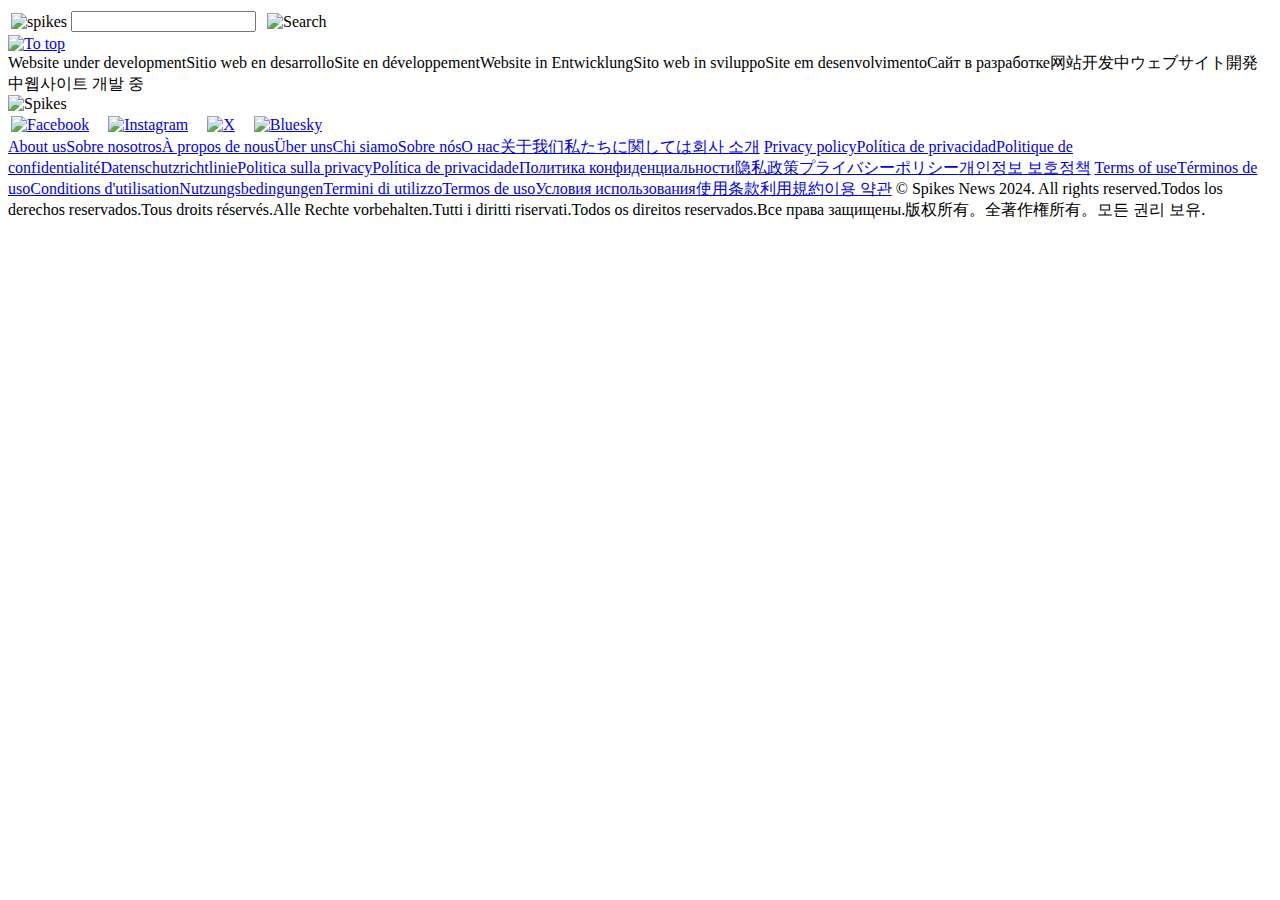
==== index.html @ c6bdf699 "Create index.html" ====
<!DOCTYPE html>
<html>
<head>
<meta charset="utf-8">
<title>Spikes News</title>
<meta name="description" content="Breaking news, in a simple and organized timeline">
<base href="https:spikesnews.com/">
<meta name="keywords" content="notícia, últimas notícias, jornalismo, informação, crimes, justiça, esporte, ciências, saúde, entretenimento, cultura, arte, música, cinema, tv, novelas, celebridades, economia, negócios, educação, internet, jogos, tecnologia, news, latest news, journalism, information, justice, sport, science, health, entertainment, culture, art, music, celebrities, economy, business, education, games, technology">
<meta property="og:title" content="Spikes News">
<meta property="og:type" content="website">
<meta property="og:description" content="Breaking news, in a simple and organized timeline">
<meta property="og:image" content="logos/Spikes-logo.jpg">
<meta property="og:image:width" content="1920">
<meta property="og:url" content="https://spikesnews.com">
<meta property="twitter:title" content="Spikes News">
<meta property="twitter:description" content="Breaking news, in a simple and organized timeline">
<meta property="twitter:card" content="summary_large_image">
<meta property="twitter:image" content="logos/Spikes-logo.jpg">
<meta content="IE=Edge" http-equiv="X-UA-Compatible">
<meta name="viewport" content="width=device-width, initial-scale=1.0, maximum-scale=1.0, user-scalable=0">
<link rel="apple-touch-icon" href="logos/Spikes-icon-apple.png">
<link rel="icon" type="image/png" href="logos/Spikes-icon-android.png"/>
<script type="text/javascript" src="script.js"></script>
<link rel="stylesheet" type="text/css" href="styles.css">
<style>@import url('https://fonts.googleapis.com/css2?family=Outfit:wght@100..900&display=swap');</style>
</head>
<body>
<table id="top"><tr>
<td><img src="logos/Spikes-logo-white.svg" width="120px" alt="spikes"/></td>
<td style="padding-right:.5em; text-align:right"><input type="text" id="search"/></td>
<td><label for="search"><img src="icons/Search-icon.svg" width="26px" alt="Search"/></label></td>
</tr></table>
<div class="results"></div>
<div class="fixed"><a href="#top"><img src="icons/Top-icon.svg" width="24px" alt="To top"/></a></div>
<div class="topics"><span class="lang-en">Website under development</span><span class="lang-es">Sitio web en desarrollo</span><span class="lang-fr">Site en développement</span><span class="lang-de">Website in Entwicklung</span><span class="lang-it">Sito web in sviluppo</span><span class="lang-pt">Site em desenvolvimento</span><span class="lang-ru">Сайт в разработке</span><span class="lang-zh">网站开发中</span><span class="lang-ja">ウェブサイト開発中</span><span class="lang-ko">웹사이트 개발 중</span></div>
<div class="footer">
<img src="logos/Spikes-logo-white.svg" width="120px" alt="Spikes"/>
<table><tr>
<td><a href="https://facebook.com/spikesnews" target="_blank"><img src="icons/Facebook-icon.svg" width="20px" alt="Facebook"/></a></td>
<td style="padding:0 1em 0 1em"><a href="https://instagram.com/spikesnews" target="_blank"><img src="icons/Instagram-icon.svg" width="20px" alt="Instagram"/></a></td>
<td><a href="https://x.com/spikesnews" target="_blank"><img src="icons/X-icon.svg" width="20px" alt="X"/></a></td>
<td style="padding-left:1em"><a href="https://bsky.app/profile/spikesnews.bsky.social" target="_blank"><img src="icons/Bluesky-icon.svg" width="20px" alt="Bluesky"/></a></td>
</tr></table>
<a href="about" target="_blank"><span class="lang-en">About us</span><span class="lang-es">Sobre nosotros</span><span class="lang-fr">À propos de nous</span><span class="lang-de">Über uns</span><span class="lang-it">Chi siamo</span><span class="lang-pt">Sobre nós</span><span class="lang-ru">О нас</span><span class="lang-zh">关于我们</span><span class="lang-ja">私たちに関しては</span><span class="lang-ko">회사 소개</span></a>
<a href="privacy" target="_blank"><span class="lang-en">Privacy policy</span><span class="lang-es">Política de privacidad</span><span class="lang-fr">Politique de confidentialité</span><span class="lang-de">Datenschutzrichtlinie</span><span class="lang-it">Politica sulla privacy</span><span class="lang-pt">Política de privacidade</span><span class="lang-ru">Политика конфиденциальности</span><span class="lang-zh">隐私政策</span><span class="lang-ja">プライバシーポリシー</span><span class="lang-ko">개인정보 보호정책</span></a>
<a href="terms" target="_blank"><span class="lang-en">Terms of use</span><span class="lang-es">Términos de uso</span><span class="lang-fr">Conditions d'utilisation</span><span class="lang-de">Nutzungsbedingungen</span><span class="lang-it">Termini di utilizzo</span><span class="lang-pt">Termos de uso</span><span class="lang-ru">Условия использования</span><span class="lang-zh">使用条款</span><span class="lang-ja">利用規約</span><span class="lang-ko">이용 약관</span></a>
© Spikes News 2024. <span class="lang-en">All rights reserved.</span><span class="lang-es">Todos los derechos reservados.</span><span class="lang-fr">Tous droits réservés.</span><span class="lang-de">Alle Rechte vorbehalten.</span><span class="lang-it">Tutti i diritti riservati.</span><span class="lang-pt">Todos os direitos reservados.</span><span class="lang-ru">Все права защищены.</span><span class="lang-zh">版权所有。</span><span class="lang-ja">全著作権所有。</span><span class="lang-ko">모든 권리 보유.</span>
</div>
</body>
</html>
---- styles.css ----
html{scroll-behavior: smooth;}
a{text-decoration:none; color:#fff}
body{font-family:"Outfit", sans-serif; font-size:.9em; background:#000; color:#fff;}
button{background:#000; border:none; color:#fff; font-family:"Outfit", sans-serif;}
input{border:none; padding:.5em; border-radius:1em; width:70%; background:#000; color:#fff; border:1.4px solid #000}
input::-webkit-search-cancel-button{-webkit-appearance:none; height:24px; width:24px; margin-left:.4em; background-image:url("data:image/svg+xml;utf8,<svg stroke-width='1.5' viewBox='0 0 24 24' fill='none' xmlns='http://www.w3.org/2000/svg' width='24'><path d='M6.75827 17.2426L12.0009 12M17.2435 6.75736L12.0009 12M12.0009 12L6.75827 6.75736M12.0009 12L17.2435 17.2426' stroke='white' stroke-linecap='round' stroke-linejoin='round'/></svg>");}
input:focus{outline: none; border:1.4px solid #fff}
label{padding-right:.5em}
ul{margin:.5em; background:#111; border-radius:.5em; padding-top:.5em; height:auto; overflow:hidden}
li{list-style-type:none; position:relative; padding-bottom:.5em; font-size:1.3em; line-height:1.5em}
li::before{content:'•'; color:#fff; background:linear-gradient(to bottom,#fcb322,#fcb322,#fc745c,#fc8c4c,#fcb322,#fcb322); height:1.7em; width:8px; font-size:3em; position:absolute; left:-.7em; top:-.1em; z-index:0; cursor:pointer;}
table{width:100%;}
#top{margin-top:.3em}
#logos{text-align:center;}
#logos td{border-bottom:1px solid #777; padding:.3em}
.fixed{border-radius:2em; background:#000; position:fixed; right:1em; bottom:3em; margin: auto 0;}
.topics{width:100%; overflow:auto; padding-bottom:1em; white-space:nowrap}
.menu{border:1px solid #fff; background:#000; color:#fff; width:6em; border-radius:.5em; padding:.5em; z-index:1; display:none; position: absolute;}
.menu div{padding-bottom:.5em}
.footer{margin-top:8em;}
[class^="lang-"]{display:none}
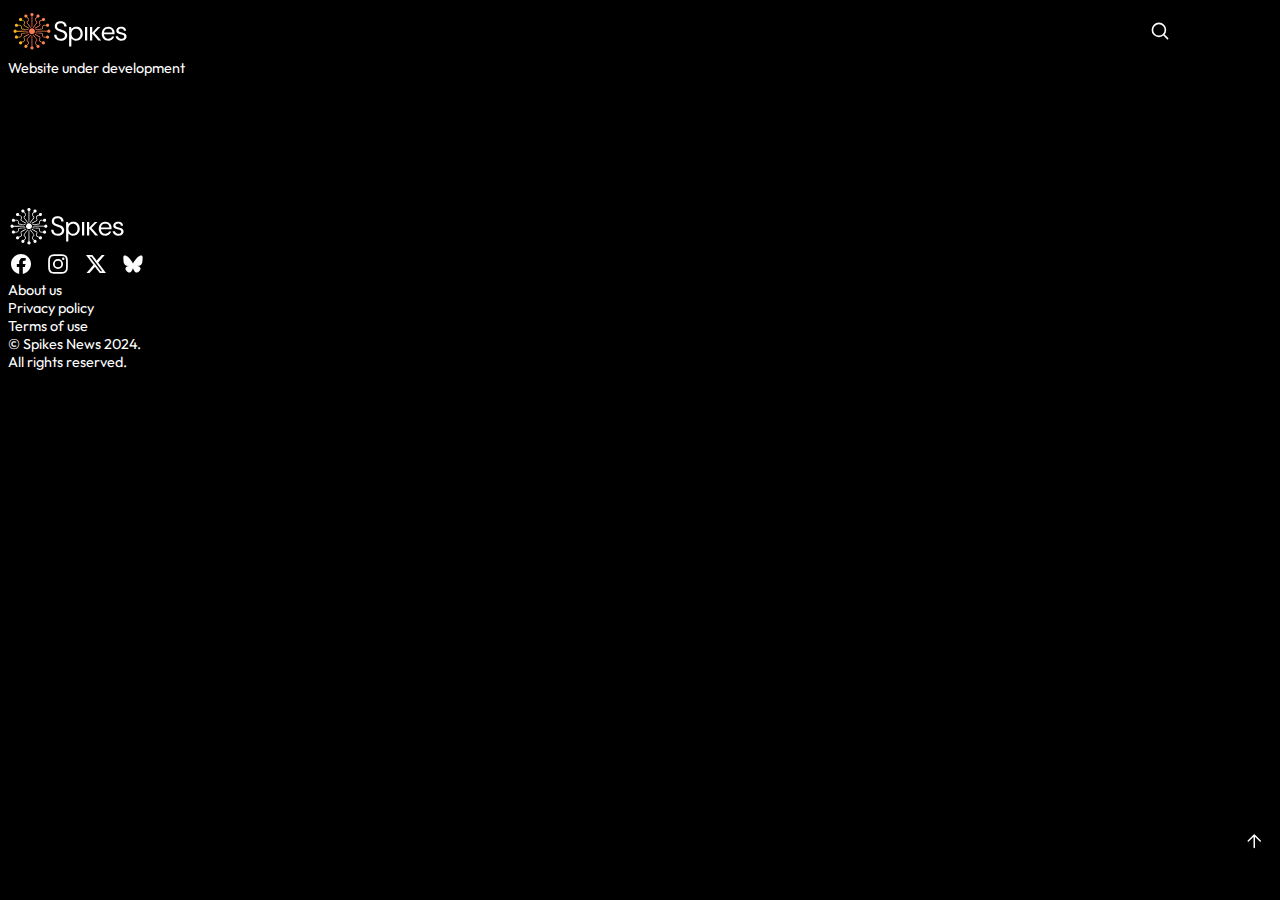
==== commit 86dc6386: "Upload index.html" ====
--- a/index.html
+++ b/index.html
@@ -4,7 +4,6 @@
 <meta charset="utf-8">
 <title>Spikes News</title>
 <meta name="description" content="Breaking news, in a simple and organized timeline">
-<base href="https:spikesnews.com/">
 <meta name="keywords" content="notícia, últimas notícias, jornalismo, informação, crimes, justiça, esporte, ciências, saúde, entretenimento, cultura, arte, música, cinema, tv, novelas, celebridades, economia, negócios, educação, internet, jogos, tecnologia, news, latest news, journalism, information, justice, sport, science, health, entertainment, culture, art, music, celebrities, economy, business, education, games, technology">
 <meta property="og:title" content="Spikes News">
 <meta property="og:type" content="website">
@@ -20,7 +19,7 @@
 <meta name="viewport" content="width=device-width, initial-scale=1.0, maximum-scale=1.0, user-scalable=0">
 <link rel="apple-touch-icon" href="logos/Spikes-icon-apple.png">
 <link rel="icon" type="image/png" href="logos/Spikes-icon-android.png"/>
-<script type="text/javascript" src="script.js"></script>
+<script async="" src="script.js"></script>
 <link rel="stylesheet" type="text/css" href="styles.css">
 <style>@import url('https://fonts.googleapis.com/css2?family=Outfit:wght@100..900&display=swap');</style>
 </head>
@@ -34,11 +33,11 @@
 <div class="fixed"><a href="#top"><img src="icons/Top-icon.svg" width="24px" alt="To top"/></a></div>
 <div class="topics"><span class="lang-en">Website under development</span><span class="lang-es">Sitio web en desarrollo</span><span class="lang-fr">Site en développement</span><span class="lang-de">Website in Entwicklung</span><span class="lang-it">Sito web in sviluppo</span><span class="lang-pt">Site em desenvolvimento</span><span class="lang-ru">Сайт в разработке</span><span class="lang-zh">网站开发中</span><span class="lang-ja">ウェブサイト開発中</span><span class="lang-ko">웹사이트 개발 중</span></div>
 <div class="footer">
-<img src="logos/Spikes-logo-white.svg" width="120px" alt="Spikes"/>
+<img src="logos/Spikes-logo-monochrome-white.svg" width="120px" alt="Spikes"/>
 <table><tr>
 <td><a href="https://facebook.com/spikesnews" target="_blank"><img src="icons/Facebook-icon.svg" width="20px" alt="Facebook"/></a></td>
-<td style="padding:0 1em 0 1em"><a href="https://instagram.com/spikesnews" target="_blank"><img src="icons/Instagram-icon.svg" width="20px" alt="Instagram"/></a></td>
-<td><a href="https://x.com/spikesnews" target="_blank"><img src="icons/X-icon.svg" width="20px" alt="X"/></a></td>
+<td style="padding:0 1em 0 1em"><a href="https://instagram.com/spikes_news" target="_blank"><img src="icons/Instagram-icon.svg" width="20px" alt="Instagram"/></a></td>
+<td><a href="https://x.com/spikes_news" target="_blank"><img src="icons/X-icon.svg" width="20px" alt="X"/></a></td>
 <td style="padding-left:1em"><a href="https://bsky.app/profile/spikesnews.bsky.social" target="_blank"><img src="icons/Bluesky-icon.svg" width="20px" alt="Bluesky"/></a></td>
 </tr></table>
 <a href="about" target="_blank"><span class="lang-en">About us</span><span class="lang-es">Sobre nosotros</span><span class="lang-fr">À propos de nous</span><span class="lang-de">Über uns</span><span class="lang-it">Chi siamo</span><span class="lang-pt">Sobre nós</span><span class="lang-ru">О нас</span><span class="lang-zh">关于我们</span><span class="lang-ja">私たちに関しては</span><span class="lang-ko">회사 소개</span></a>
--- a/styles.css
+++ b/styles.css
@@ -9,8 +9,7 @@
 ul{margin:.5em; background:#111; border-radius:.5em; padding-top:.5em; height:auto; overflow:hidden}
 li{list-style-type:none; position:relative; padding-bottom:.5em; font-size:1.3em; line-height:1.5em}
 li::before{content:'•'; color:#fff; background:linear-gradient(to bottom,#fcb322,#fcb322,#fc745c,#fc8c4c,#fcb322,#fcb322); height:1.7em; width:8px; font-size:3em; position:absolute; left:-.7em; top:-.1em; z-index:0; cursor:pointer;}
-table{width:100%;}
-#top{margin-top:.3em}
+#top{margin-top:.3em; width:100%;}
 #logos{text-align:center;}
 #logos td{border-bottom:1px solid #777; padding:.3em}
 .fixed{border-radius:2em; background:#000; position:fixed; right:1em; bottom:3em; margin: auto 0;}
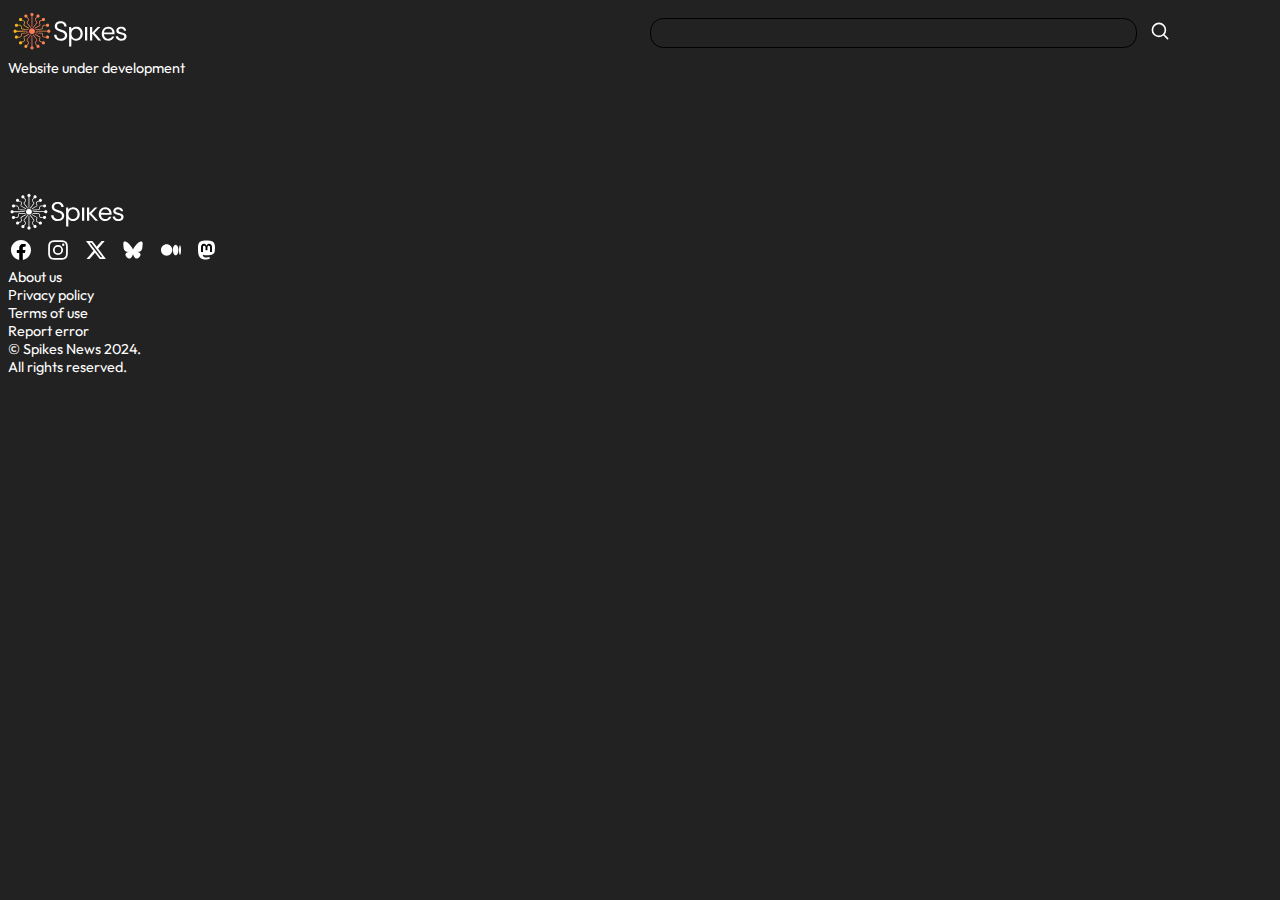
==== commit 665ede7b: "Upload index.html" ====
--- a/index.html
+++ b/index.html
@@ -25,24 +25,29 @@
 </head>
 <body>
 <table id="top"><tr>
-<td><img src="logos/Spikes-logo-white.svg" width="120px" alt="spikes"/></td>
-<td style="padding-right:.5em; text-align:right"><input type="text" id="search"/></td>
+<td><img src="logos/Spikes-logo-white.svg" width="120px" alt="Spikes"/></td>
+<td style="padding-right:.5em; text-align:right"><input type="search" id="search"/></td>
 <td><label for="search"><img src="icons/Search-icon.svg" width="26px" alt="Search"/></label></td>
 </tr></table>
 <div class="results"></div>
 <div class="fixed"><a href="#top"><img src="icons/Top-icon.svg" width="24px" alt="To top"/></a></div>
-<div class="topics"><span class="lang-en">Website under development</span><span class="lang-es">Sitio web en desarrollo</span><span class="lang-fr">Site en développement</span><span class="lang-de">Website in Entwicklung</span><span class="lang-it">Sito web in sviluppo</span><span class="lang-pt">Site em desenvolvimento</span><span class="lang-ru">Сайт в разработке</span><span class="lang-zh">网站开发中</span><span class="lang-ja">ウェブサイト開発中</span><span class="lang-ko">웹사이트 개발 중</span></div>
+
+<span class="lang-en">Website under development</span><span class="lang-es">Sitio web en desarrollo</span><span class="lang-fr">Site en développement</span><span class="lang-de">Website in Entwicklung</span><span class="lang-it">Sito web in sviluppo</span><span class="lang-pt">Site em desenvolvimento</span><span class="lang-ru">Сайт в разработке</span><span class="lang-zh">网站开发中</span><span class="lang-ja">ウェブサイト開発中</span><span class="lang-ko">웹사이트 개발 중</span>
+
 <div class="footer">
 <img src="logos/Spikes-logo-monochrome-white.svg" width="120px" alt="Spikes"/>
 <table><tr>
-<td><a href="https://facebook.com/spikesnews" target="_blank"><img src="icons/Facebook-icon.svg" width="20px" alt="Facebook"/></a></td>
+<td><a href="https://facebook.com" target="_blank"><img src="icons/Facebook-icon.svg" width="20px" alt="Facebook"/></a></td>
 <td style="padding:0 1em 0 1em"><a href="https://instagram.com/spikes_news" target="_blank"><img src="icons/Instagram-icon.svg" width="20px" alt="Instagram"/></a></td>
 <td><a href="https://x.com/spikes_news" target="_blank"><img src="icons/X-icon.svg" width="20px" alt="X"/></a></td>
-<td style="padding-left:1em"><a href="https://bsky.app/profile/spikesnews.bsky.social" target="_blank"><img src="icons/Bluesky-icon.svg" width="20px" alt="Bluesky"/></a></td>
+<td style="padding:0 1em 0 1em"><a href="https://bsky.app/profile/spikesnews.bsky.social" target="_blank"><img src="icons/Bluesky-icon.svg" width="20px" alt="Bluesky"/></a></td>
+<td><a href="https://medium.com/@spikesnews" target="_blank"><img src="icons/Medium-icon.svg" width="20px" alt="Medium"/></a></td>
+<td style="padding-left:1em"><a href="https://mastodon.social/@spikesnews" target="_blank"><img src="icons/Mastodon-icon.svg" width="17px" alt="Mastodon"/></a></td>
 </tr></table>
 <a href="about" target="_blank"><span class="lang-en">About us</span><span class="lang-es">Sobre nosotros</span><span class="lang-fr">À propos de nous</span><span class="lang-de">Über uns</span><span class="lang-it">Chi siamo</span><span class="lang-pt">Sobre nós</span><span class="lang-ru">О нас</span><span class="lang-zh">关于我们</span><span class="lang-ja">私たちに関しては</span><span class="lang-ko">회사 소개</span></a>
 <a href="privacy" target="_blank"><span class="lang-en">Privacy policy</span><span class="lang-es">Política de privacidad</span><span class="lang-fr">Politique de confidentialité</span><span class="lang-de">Datenschutzrichtlinie</span><span class="lang-it">Politica sulla privacy</span><span class="lang-pt">Política de privacidade</span><span class="lang-ru">Политика конфиденциальности</span><span class="lang-zh">隐私政策</span><span class="lang-ja">プライバシーポリシー</span><span class="lang-ko">개인정보 보호정책</span></a>
 <a href="terms" target="_blank"><span class="lang-en">Terms of use</span><span class="lang-es">Términos de uso</span><span class="lang-fr">Conditions d'utilisation</span><span class="lang-de">Nutzungsbedingungen</span><span class="lang-it">Termini di utilizzo</span><span class="lang-pt">Termos de uso</span><span class="lang-ru">Условия использования</span><span class="lang-zh">使用条款</span><span class="lang-ja">利用規約</span><span class="lang-ko">이용 약관</span></a>
+<a href="mailto:spikesnews@email.com"><span class="lang-en">Report error</span><span class="lang-es">Informar error</span><span class="lang-fr">Signaler une erreur</span><span class="lang-de">Fehler melden</span><span class="lang-it">Segnala errore</span><span class="lang-pt">Relatar erro</span><span class="lang-ru">Сообщить об ошибке</span><span class="lang-zh">报告错误</span><span class="lang-ja">エラーを報告する</span><span class="lang-ko">오류 보고</span></a>
 © Spikes News 2024. <span class="lang-en">All rights reserved.</span><span class="lang-es">Todos los derechos reservados.</span><span class="lang-fr">Tous droits réservés.</span><span class="lang-de">Alle Rechte vorbehalten.</span><span class="lang-it">Tutti i diritti riservati.</span><span class="lang-pt">Todos os direitos reservados.</span><span class="lang-ru">Все права защищены.</span><span class="lang-zh">版权所有。</span><span class="lang-ja">全著作権所有。</span><span class="lang-ko">모든 권리 보유.</span>
 </div>
 </body>
--- a/styles.css
+++ b/styles.css
@@ -1,19 +1,21 @@
 html{scroll-behavior: smooth;}
 a{text-decoration:none; color:#fff}
-body{font-family:"Outfit", sans-serif; font-size:.9em; background:#000; color:#fff;}
+body{font-family:"Outfit", sans-serif; font-size:.9em; background:#222; color:#fff;}
 button{background:#000; border:none; color:#fff; font-family:"Outfit", sans-serif;}
-input{border:none; padding:.5em; border-radius:1em; width:70%; background:#000; color:#fff; border:1.4px solid #000}
+input{border:none; padding:.5em; border-radius:1em; width:70%; background:#222; color:#fff; border:1.4px solid #000}
 input::-webkit-search-cancel-button{-webkit-appearance:none; height:24px; width:24px; margin-left:.4em; background-image:url("data:image/svg+xml;utf8,<svg stroke-width='1.5' viewBox='0 0 24 24' fill='none' xmlns='http://www.w3.org/2000/svg' width='24'><path d='M6.75827 17.2426L12.0009 12M17.2435 6.75736L12.0009 12M12.0009 12L6.75827 6.75736M12.0009 12L17.2435 17.2426' stroke='white' stroke-linecap='round' stroke-linejoin='round'/></svg>");}
-input:focus{outline: none; border:1.4px solid #fff}
+input:focus{outline:none; border:1.4px solid #fff; background:#000}
 label{padding-right:.5em}
 ul{margin:.5em; background:#111; border-radius:.5em; padding-top:.5em; height:auto; overflow:hidden}
 li{list-style-type:none; position:relative; padding-bottom:.5em; font-size:1.3em; line-height:1.5em}
 li::before{content:'•'; color:#fff; background:linear-gradient(to bottom,#fcb322,#fcb322,#fc745c,#fc8c4c,#fcb322,#fcb322); height:1.7em; width:8px; font-size:3em; position:absolute; left:-.7em; top:-.1em; z-index:0; cursor:pointer;}
+figure{margin:0}
+figcaption{font-size:.7em; color:#777; text-align:right; padding-top:.5em}
 #top{margin-top:.3em; width:100%;}
 #logos{text-align:center;}
 #logos td{border-bottom:1px solid #777; padding:.3em}
-.fixed{border-radius:2em; background:#000; position:fixed; right:1em; bottom:3em; margin: auto 0;}
-.topics{width:100%; overflow:auto; padding-bottom:1em; white-space:nowrap}
+.image{width:100%; max-height:200px; overflow:hidden; background:#111; object-fit:cover; object-position:bottom;}
+.fixed{border-radius:2em; background:#000; position:fixed; right:1em; bottom:3em; margin: auto 0; display:none;}
 .menu{border:1px solid #fff; background:#000; color:#fff; width:6em; border-radius:.5em; padding:.5em; z-index:1; display:none; position: absolute;}
 .menu div{padding-bottom:.5em}
 .footer{margin-top:8em;}
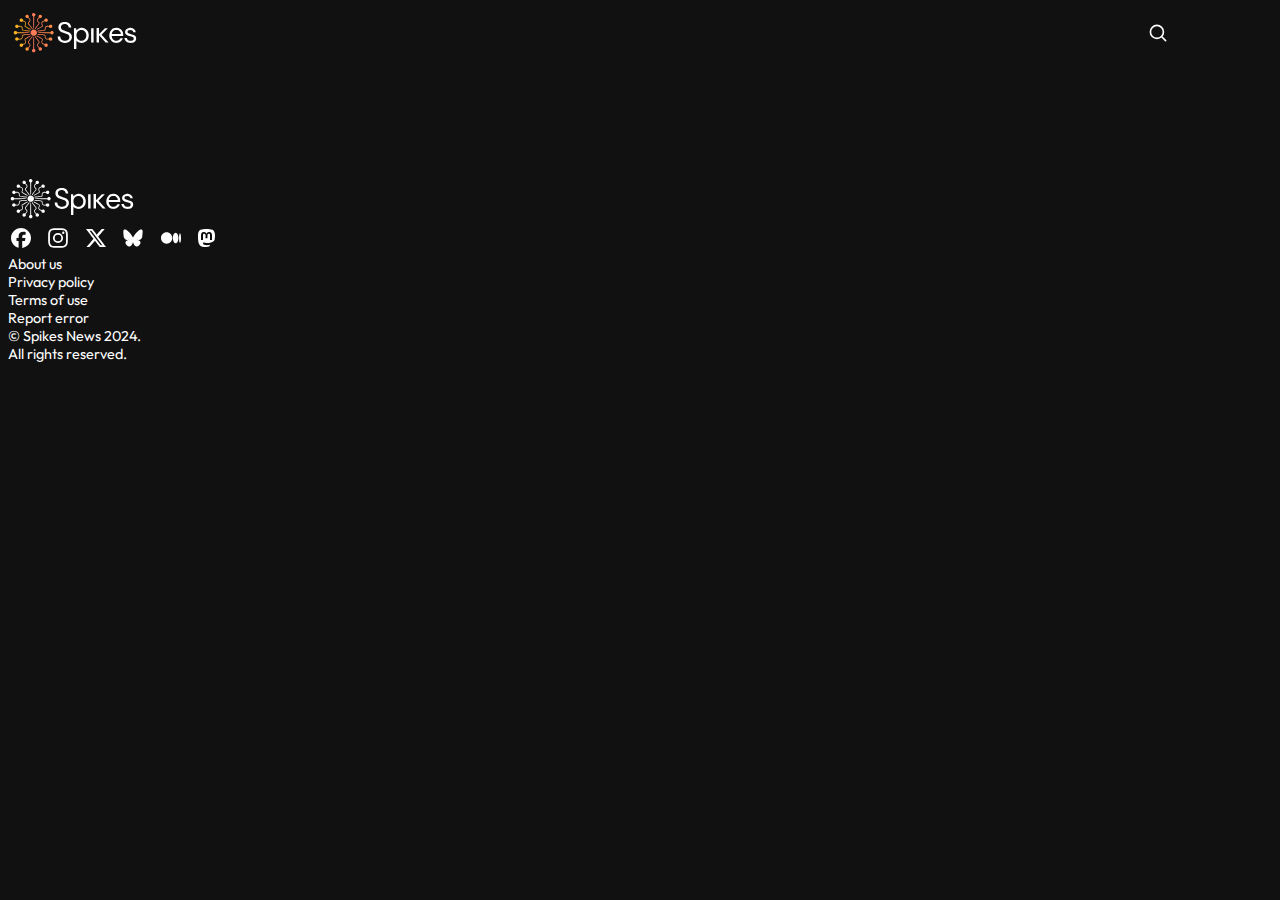
==== commit 03e37d35: "Upload index.html" ====
--- a/index.html
+++ b/index.html
@@ -25,24 +25,29 @@
 </head>
 <body>
 <table id="top"><tr>
-<td><img src="logos/Spikes-logo-white.svg" width="120px" alt="Spikes"/></td>
-<td style="padding-right:.5em; text-align:right"><input type="search" id="search"/></td>
-<td><label for="search"><img src="icons/Search-icon.svg" width="26px" alt="Search"/></label></td>
+<td style="width:90%"><a href="https://spikesnews.com"><img src="logos/Spikes-logo-white.svg" width="130px" height="44px" alt="Spikes"/></a></td>
+<td><label class="show" for="search"><img src="icons/Search-icon.svg" width="26px" alt="Search"/></label></td>
 </tr></table>
+<div class="popup">
+<fieldset style="padding-left:0">
+<div class="close"></div>
+<input type="search" id="search"/>
+</fieldset>
 <div class="results"></div>
-<div class="fixed"><a href="#top"><img src="icons/Top-icon.svg" width="24px" alt="To top"/></a></div>
+<div class="topics"></div>
+</div>
 
-<span class="lang-en">Website under development</span><span class="lang-es">Sitio web en desarrollo</span><span class="lang-fr">Site en développement</span><span class="lang-de">Website in Entwicklung</span><span class="lang-it">Sito web in sviluppo</span><span class="lang-pt">Site em desenvolvimento</span><span class="lang-ru">Сайт в разработке</span><span class="lang-zh">网站开发中</span><span class="lang-ja">ウェブサイト開発中</span><span class="lang-ko">웹사이트 개발 중</span>
+<div id="content"></div>
 
 <div class="footer">
-<img src="logos/Spikes-logo-monochrome-white.svg" width="120px" alt="Spikes"/>
+<img src="logos/Spikes-logo-monochrome-white.svg" width="130px" height="44px" alt="Spikes"/>
 <table><tr>
-<td><a href="https://facebook.com" target="_blank"><img src="icons/Facebook-icon.svg" width="20px" alt="Facebook"/></a></td>
-<td style="padding:0 1em 0 1em"><a href="https://instagram.com/spikes_news" target="_blank"><img src="icons/Instagram-icon.svg" width="20px" alt="Instagram"/></a></td>
-<td><a href="https://x.com/spikes_news" target="_blank"><img src="icons/X-icon.svg" width="20px" alt="X"/></a></td>
-<td style="padding:0 1em 0 1em"><a href="https://bsky.app/profile/spikesnews.bsky.social" target="_blank"><img src="icons/Bluesky-icon.svg" width="20px" alt="Bluesky"/></a></td>
-<td><a href="https://medium.com/@spikesnews" target="_blank"><img src="icons/Medium-icon.svg" width="20px" alt="Medium"/></a></td>
-<td style="padding-left:1em"><a href="https://mastodon.social/@spikesnews" target="_blank"><img src="icons/Mastodon-icon.svg" width="17px" alt="Mastodon"/></a></td>
+<td><a href="https://facebook.com" target="_blank"><img src="icons/Facebook-icon.svg" width="20px" height="20px" alt="Facebook"/></a></td>
+<td style="padding:0 1em 0 1em"><a href="https://instagram.com/spikes_news" target="_blank"><img src="icons/Instagram-icon.svg" width="20px" height="20px" alt="Instagram"/></a></td>
+<td><a href="https://x.com/spikes_news" target="_blank"><img src="icons/X-icon.svg" width="20px" height="20px" alt="X"/></a></td>
+<td style="padding:0 1em 0 1em"><a href="https://bsky.app/profile/spikesnews.bsky.social" target="_blank"><img src="icons/Bluesky-icon.svg" width="20px" height="20px" alt="Bluesky"/></a></td>
+<td><a href="https://medium.com/@spikesnews" target="_blank"><img src="icons/Medium-icon.svg" width="20px" height="20px" alt="Medium"/></a></td>
+<td style="padding-left:1em"><a href="https://mastodon.social/@spikesnews" target="_blank"><img src="icons/Mastodon-icon.svg" width="17px" height="20px" alt="Mastodon"/></a></td>
 </tr></table>
 <a href="about" target="_blank"><span class="lang-en">About us</span><span class="lang-es">Sobre nosotros</span><span class="lang-fr">À propos de nous</span><span class="lang-de">Über uns</span><span class="lang-it">Chi siamo</span><span class="lang-pt">Sobre nós</span><span class="lang-ru">О нас</span><span class="lang-zh">关于我们</span><span class="lang-ja">私たちに関しては</span><span class="lang-ko">회사 소개</span></a>
 <a href="privacy" target="_blank"><span class="lang-en">Privacy policy</span><span class="lang-es">Política de privacidad</span><span class="lang-fr">Politique de confidentialité</span><span class="lang-de">Datenschutzrichtlinie</span><span class="lang-it">Politica sulla privacy</span><span class="lang-pt">Política de privacidade</span><span class="lang-ru">Политика конфиденциальности</span><span class="lang-zh">隐私政策</span><span class="lang-ja">プライバシーポリシー</span><span class="lang-ko">개인정보 보호정책</span></a>
--- a/styles.css
+++ b/styles.css
@@ -1,10 +1,10 @@
-html{scroll-behavior: smooth;}
 a{text-decoration:none; color:#fff}
-body{font-family:"Outfit", sans-serif; font-size:.9em; background:#222; color:#fff;}
-button{background:#000; border:none; color:#fff; font-family:"Outfit", sans-serif;}
-input{border:none; padding:.5em; border-radius:1em; width:70%; background:#222; color:#fff; border:1.4px solid #000}
+body{font-family:"Outfit", sans-serif; font-size:.9em; background:#111; color:#fff;}
+button{background:#111; border:none; color:#fff; font-family:"Outfit", sans-serif;}
+fieldset{border:none; display:flex; align-items:center; width:100%;}
+input{border:none; padding-bottom:.5em; border-radius:1em; width:70%; background:#222; color:#fff; border:1.4px solid #222}
 input::-webkit-search-cancel-button{-webkit-appearance:none; height:24px; width:24px; margin-left:.4em; background-image:url("data:image/svg+xml;utf8,<svg stroke-width='1.5' viewBox='0 0 24 24' fill='none' xmlns='http://www.w3.org/2000/svg' width='24'><path d='M6.75827 17.2426L12.0009 12M17.2435 6.75736L12.0009 12M12.0009 12L6.75827 6.75736M12.0009 12L17.2435 17.2426' stroke='white' stroke-linecap='round' stroke-linejoin='round'/></svg>");}
-input:focus{outline:none; border:1.4px solid #fff; background:#000}
+input:focus{outline:none;}
 label{padding-right:.5em}
 ul{margin:.5em; background:#111; border-radius:.5em; padding-top:.5em; height:auto; overflow:hidden}
 li{list-style-type:none; position:relative; padding-bottom:.5em; font-size:1.3em; line-height:1.5em}
@@ -12,11 +12,12 @@
 figure{margin:0}
 figcaption{font-size:.7em; color:#777; text-align:right; padding-top:.5em}
 #top{margin-top:.3em; width:100%;}
-#logos{text-align:center;}
+#logos{text-align:center; width:100%;}
 #logos td{border-bottom:1px solid #777; padding:.3em}
+.close{height:24px; width:24px; margin-right:.4em; background-image:url("data:image/svg+xml;utf8,<svg stroke-width='1.5' viewBox='0 0 24 24' fill='none' xmlns='http://www.w3.org/2000/svg' width='24'><path d='M6.75827 17.2426L12.0009 12M17.2435 6.75736L12.0009 12M12.0009 12L6.75827 6.75736M12.0009 12L17.2435 17.2426' stroke='white' stroke-linecap='round' stroke-linejoin='round'/></svg>");}
 .image{width:100%; max-height:200px; overflow:hidden; background:#111; object-fit:cover; object-position:bottom;}
-.fixed{border-radius:2em; background:#000; position:fixed; right:1em; bottom:3em; margin: auto 0; display:none;}
 .menu{border:1px solid #fff; background:#000; color:#fff; width:6em; border-radius:.5em; padding:.5em; z-index:1; display:none; position: absolute;}
 .menu div{padding-bottom:.5em}
 .footer{margin-top:8em;}
-[class^="lang-"]{display:none}
+.popup{top:0; left:0; right:0; height:100%; position:fixed; overflow:auto; background:#111; z-index:1; display:none; padding:.5em}
+[class^="lang-"]{display:none}